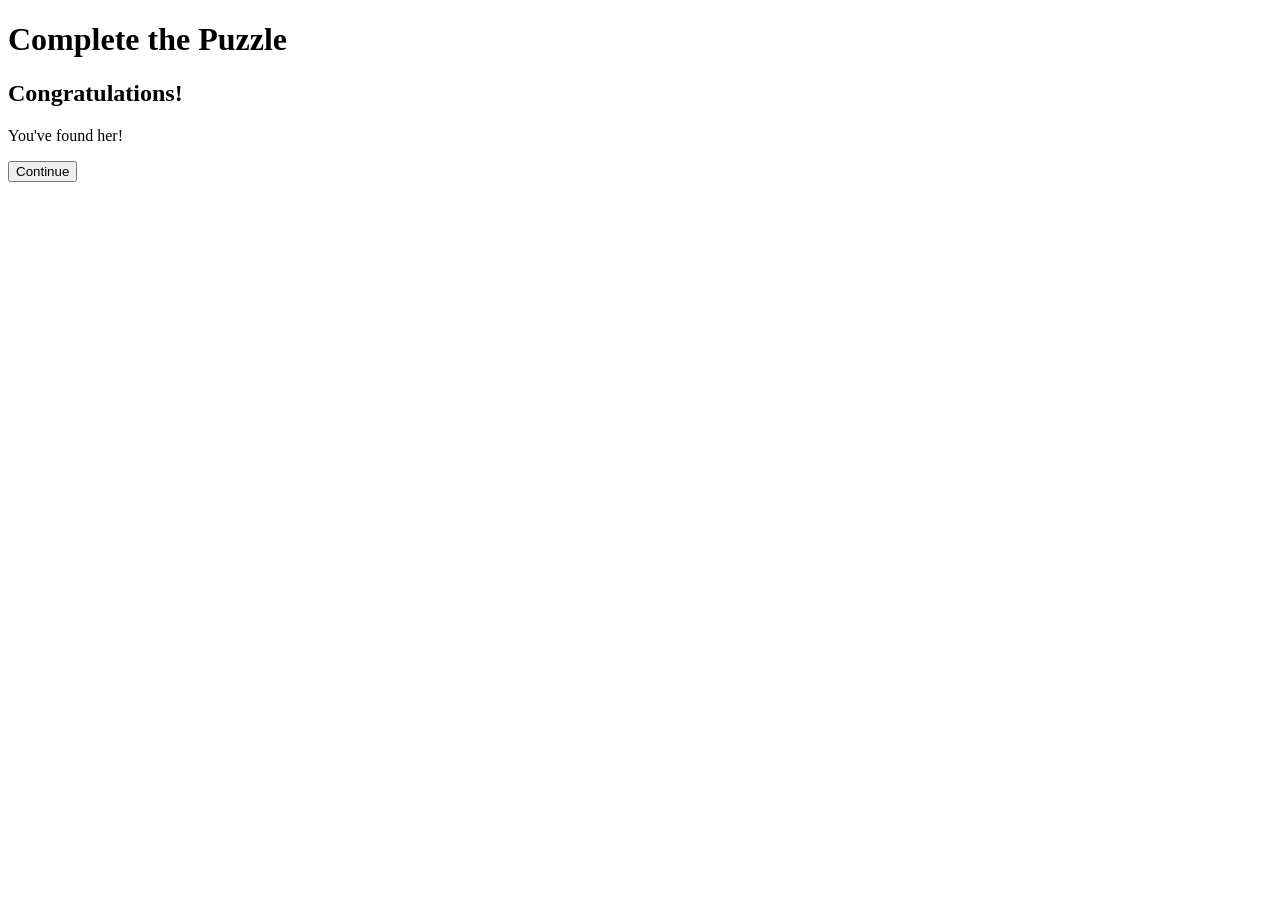
==== index.html @ f1f7c307 "Create index.html" ====
<!DOCTYPE html>
<html lang="en">
<head>
    <meta charset="UTF-8">
    <meta name="viewport" content="width=device-width, initial-scale=1.0">
    <title>1 d0nt tust th1s pl4ce...</title>
    <link rel="stylesheet" href="style.css">
</head>
<body>

<h1>Complete the Puzzle</h1>

<div id="board"></div>

<div id="modal" class="hidden">
    <div class="modal-content">
        <h2>Congratulations!</h2>
        <p>You've found her!</p>
        <button id="continueBtn">Continue</button>
    </div>
</div>

<script src="script.js"></script>
</body>
</html>
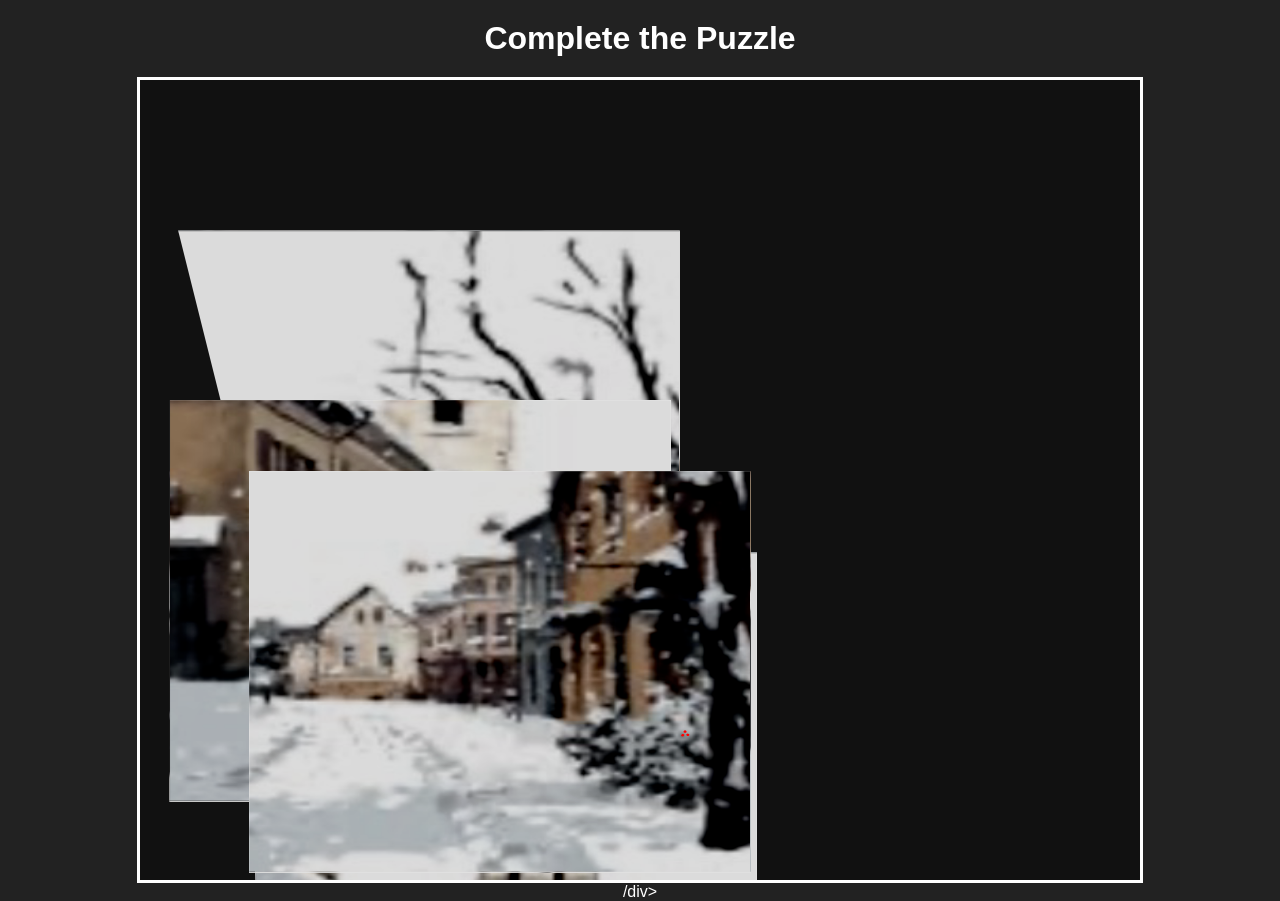
==== commit eb90aa1d: "Update index.html" ====
--- a/index.html
+++ b/index.html
@@ -10,7 +10,8 @@
 
 <h1>Complete the Puzzle</h1>
 
-<div id="board"></div>
+<div id="playArea"></div>
+<div id="board"></div>/div>
 
 <div id="modal" class="hidden">
     <div class="modal-content">
--- a/style.css
+++ b/style.css
@@ -0,0 +1,57 @@
+body {
+    margin: 0;
+    font-family: Arial, sans-serif;
+    background: #222;
+    color: white;
+    text-align: center;
+}
+
+h1 {
+    margin: 20px;
+}
+
+#board {
+    width: 1000px;
+    height: 800px;
+    margin: auto;
+    position: relative;
+    border: 3px solid white;
+    background: #111;
+    overflow: hidden;
+}
+
+.piece {
+    position: absolute;
+    cursor: grab;
+    border: 1px solid rgba(255,255,255,.15);
+}
+
+.hidden {
+    display: none;
+}
+
+#modal {
+    display: none;
+    position: fixed;
+    inset: 0;
+    background: rgba(0,0,0,.75);
+    justify-content: center;
+    align-items: center;
+}
+
+#modal.show {
+    display: flex;
+}
+
+.modal-content {
+    background: white;
+    color: black;
+    padding: 30px;
+    border-radius: 12px;
+}
+
+button {
+    padding: 12px 24px;
+    font-size: 16px;
+    cursor: pointer;
+}
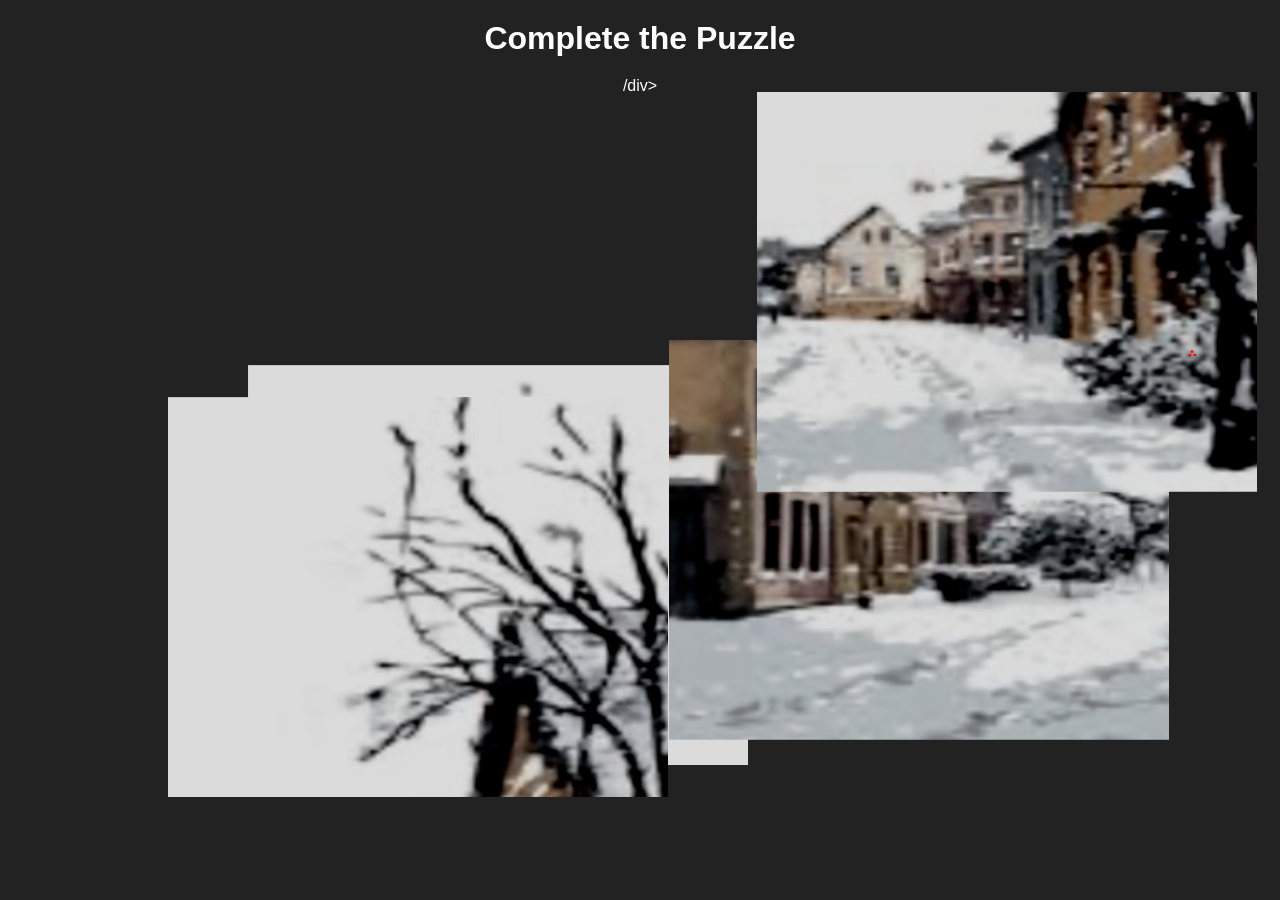
==== commit caa7f269: "Update index.html" ====
--- a/index.html
+++ b/index.html
@@ -10,7 +10,6 @@
 
 <h1>Complete the Puzzle</h1>
 
-<div id="playArea"></div>
 <div id="board"></div>/div>
 
 <div id="modal" class="hidden">
--- a/style.css
+++ b/style.css
@@ -10,20 +10,15 @@
     margin: 20px;
 }
 
+
 #board {
-    width: 1000px;
-    height: 800px;
-    margin: auto;
     position: relative;
-    border: 3px solid white;
-    background: #111;
-    overflow: hidden;
+    z-index: 2;
 }
 
 .piece {
     position: absolute;
-    cursor: grab;
-    border: 1px solid rgba(255,255,255,.15);
+    z-index: 999;
 }
 
 .hidden {
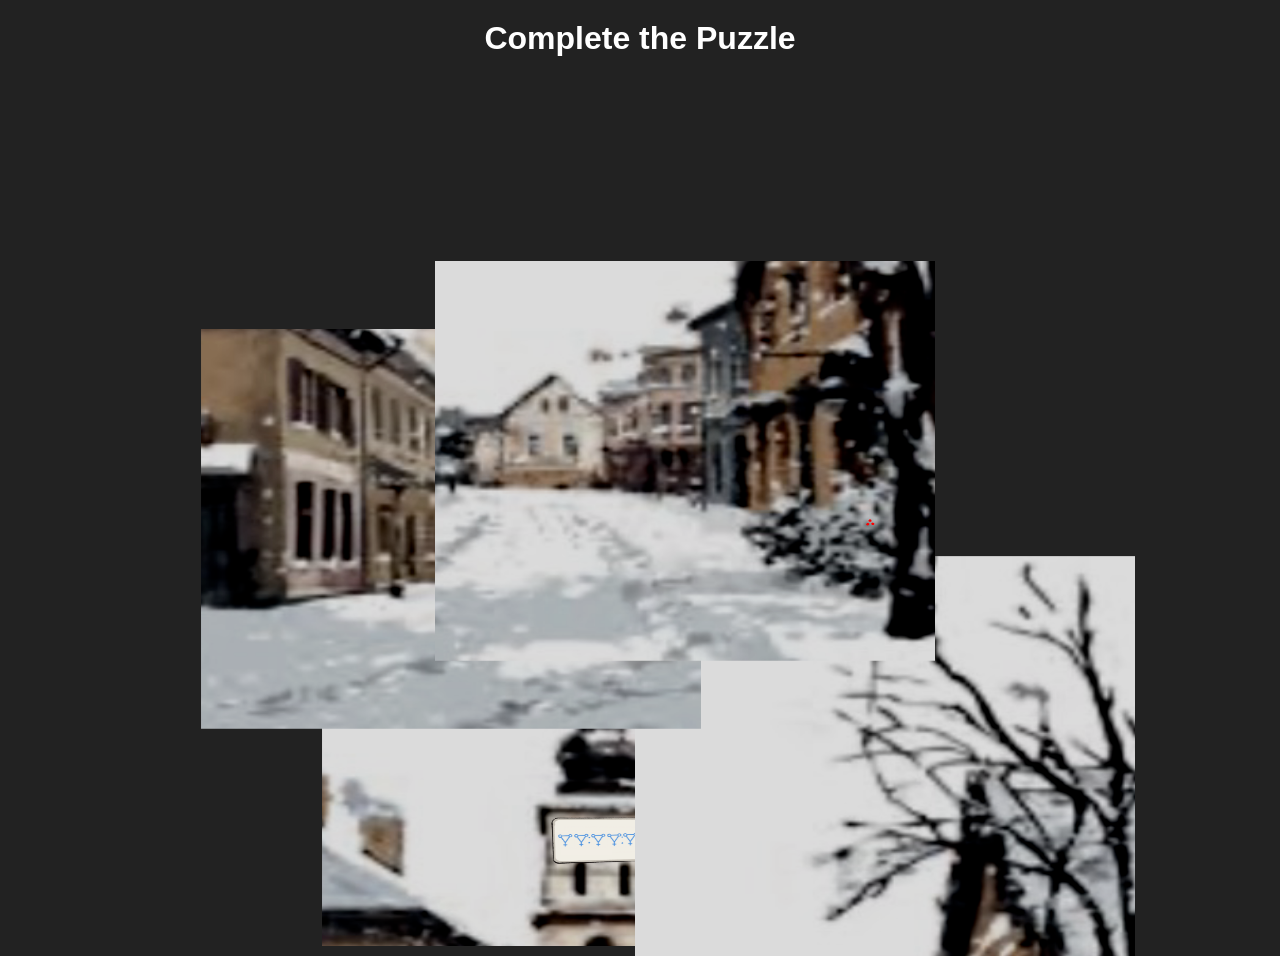
==== commit 6733dce7: "Update index.html" ====
--- a/index.html
+++ b/index.html
@@ -10,9 +10,9 @@
 
 <h1>Complete the Puzzle</h1>
 
-<div id="board"></div>/div>
+<div id="board"></div>
 
-<div id="modal" class="hidden">
+<div id="modal">
     <div class="modal-content">
         <h2>Congratulations!</h2>
         <p>You've found her!</p>
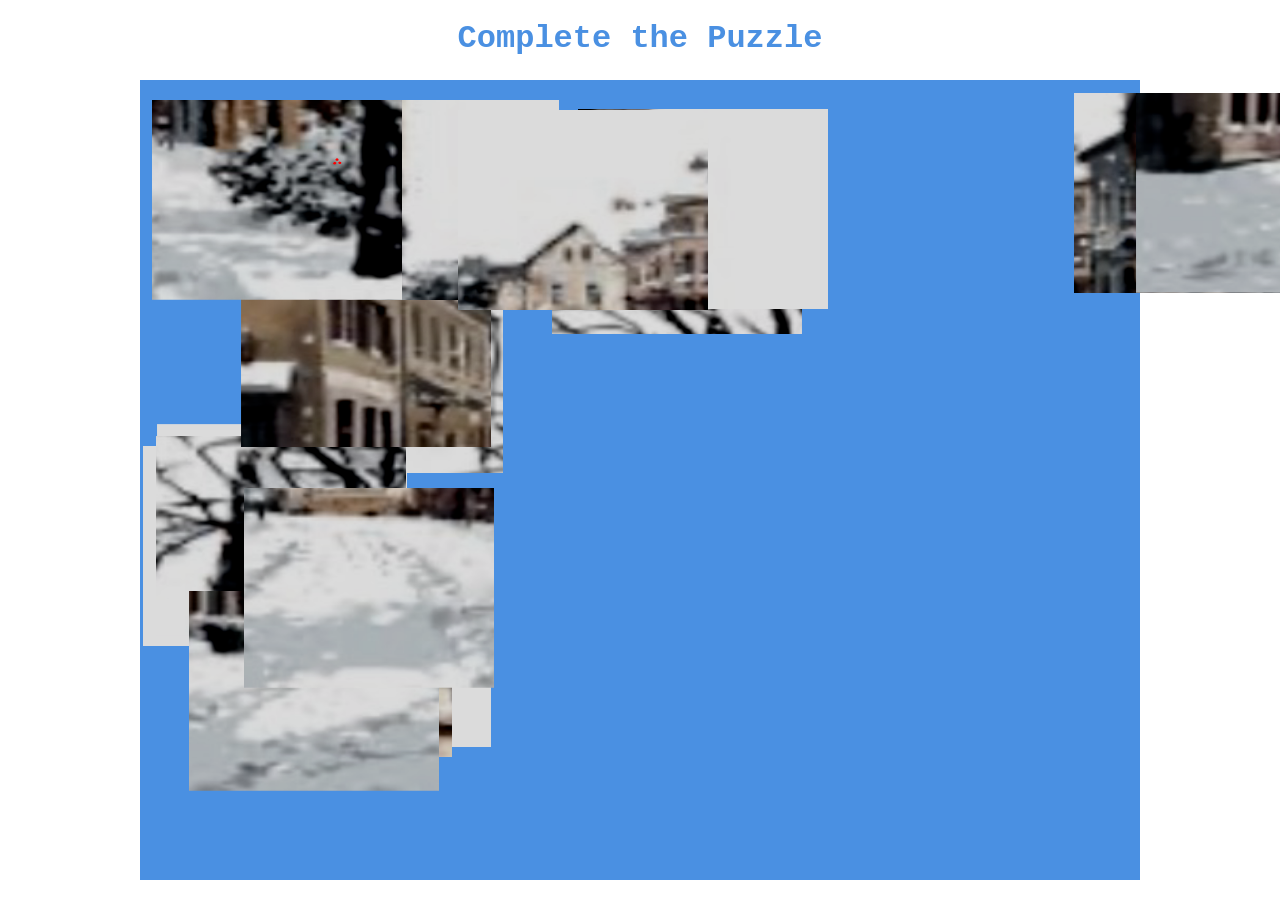
==== commit 55ef976d: "Update index.html" ====
--- a/index.html
+++ b/index.html
@@ -13,11 +13,20 @@
 <div id="board"></div>
 
 <div id="modal">
-    <div class="modal-content">
-        <h2>Congratulations!</h2>
-        <p>You've found her!</p>
-        <button id="continueBtn">Continue</button>
+   <div class="modal-content">
+
+    <div class="popup-header">
+        <span>System Message</span>
     </div>
+
+    <p>Congratulations!</p>
+    <p>You've found her!</p>
+
+    <button id="continueBtn">
+        Continue?
+    </button>
+
+</div>
 </div>
 
 <script src="script.js"></script>
--- a/style.css
+++ b/style.css
@@ -1,8 +1,8 @@
 body {
     margin: 0;
-    font-family: Arial, sans-serif;
-    background: #222;
-    color: white;
+    font-family: 'courier new', sans-serif;
+    background: white;
+    color: #4a90e2;
     text-align: center;
 }
 
@@ -13,25 +13,30 @@
 
 #board {
     position: relative;
+    width: 1000px;
+    height: 800px;
+    margin: 20px auto;
+    border: 3px solid white;
+    background: #4a90e2;
     z-index: 2;
 }
 
 .piece {
     position: absolute;
-    z-index: 999;
-}
-
-.hidden {
-    display: none;
+    z-index: 800;
 }
 
 #modal {
+    position: fixed;
+    top: 0;
+    left: 0;
+    width: 100%;
+    height: 100%;
+    background: rgba(0,0,0,0.6);
     display: none;
-    position: fixed;
-    inset: 0;
-    background: rgba(0,0,0,.75);
     justify-content: center;
     align-items: center;
+    z-index: 1000;
 }
 
 #modal.show {
@@ -39,14 +44,37 @@
 }
 
 .modal-content {
-    background: white;
+    background: #e0e0e0;
+    border: 2px solid #4a90e2;
+    width: 300px;
+    text-align: center;
+    font-family: 'courier', Tahoma, Geneva, Verdana, sans-serif;
+    position: relative;
+    border-radius: 4px;
     color: black;
-    padding: 30px;
-    border-radius: 12px;
 }
 
-button {
-    padding: 12px 24px;
-    font-size: 16px;
+.popup-header {
+    background-color: #4a90e2;
+    color: white;
+    padding: 5px 10px;
+    font-weight: bold;
+    display: flex;
+    justify-content: space-between;
+    align-items: center;
+    border-bottom: 2px solid #000;
+    border-radius: 4px 4px 0 0;
+}
+
+.modal-content p {
+    margin: 15px 0;
+}
+
+.modal-content button {
+    margin: 10px 5px 15px 5px;
+    padding: 5px 12px;
+    background: #c0c0c0;
+    border: 1px solid #000;
     cursor: pointer;
+    font-weight: bold;
 }
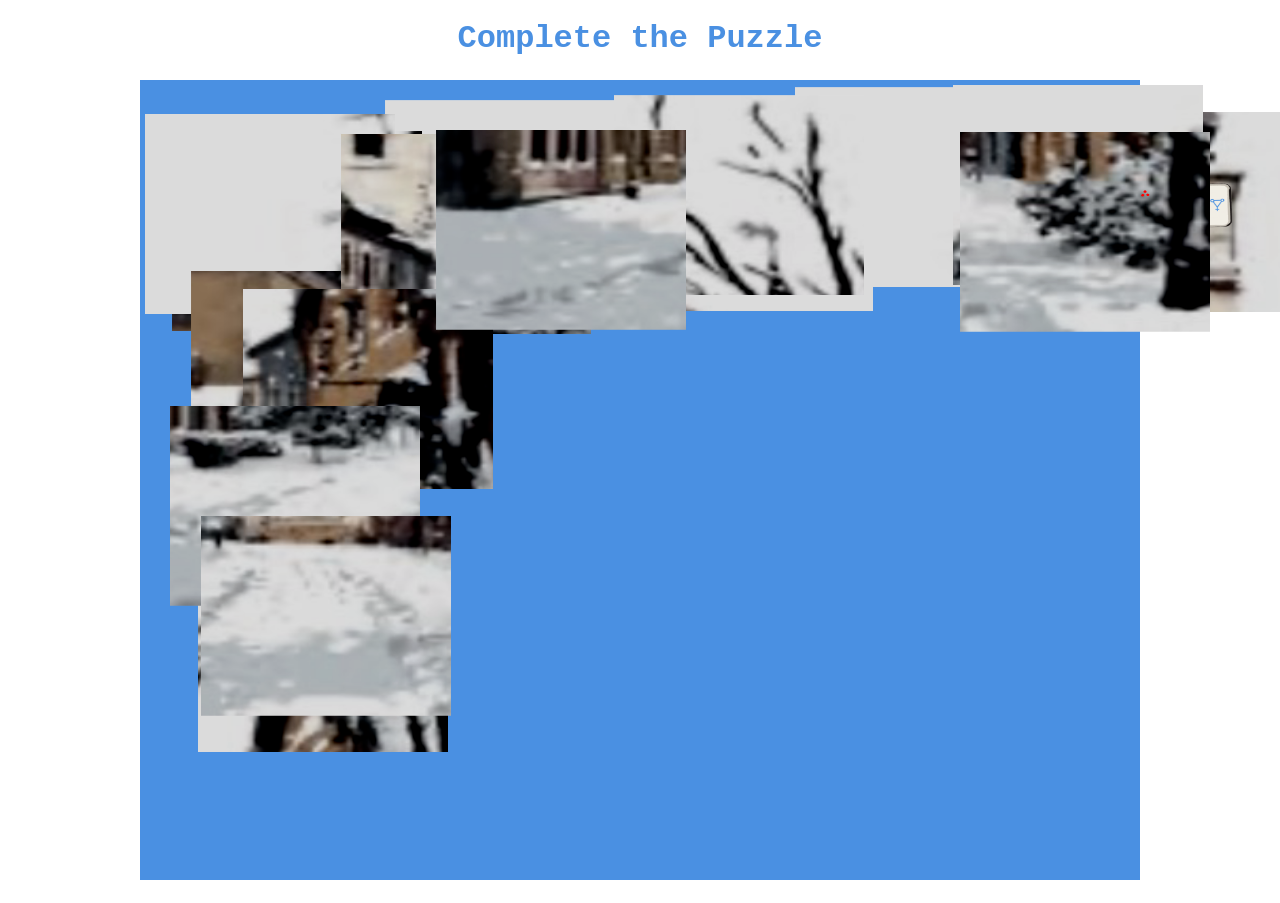
==== commit 2f8ee9b7: "Update index.html" ====
--- a/index.html
+++ b/index.html
@@ -23,7 +23,7 @@
     <p>You've found her!</p>
 
     <button id="continueBtn">
-        Continue?
+        You must continue.
     </button>
 
 </div>
--- a/style.css
+++ b/style.css
@@ -45,29 +45,29 @@
 
 .modal-content {
     background: #e0e0e0;
-    border: 2px solid #4a90e2;
-    width: 300px;
+    border: 3px solid #4a90e2;
+    width: 350px;
     text-align: center;
     font-family: 'courier', Tahoma, Geneva, Verdana, sans-serif;
     position: relative;
-    border-radius: 4px;
+    border-radius: 1px;
     color: black;
 }
 
 .popup-header {
     background-color: #4a90e2;
     color: white;
-    padding: 5px 10px;
+    padding: 10px 20px;
     font-weight: bold;
     display: flex;
     justify-content: space-between;
     align-items: center;
     border-bottom: 2px solid #000;
-    border-radius: 4px 4px 0 0;
+    border-radius: 2px 2px 0 0;
 }
 
 .modal-content p {
-    margin: 15px 0;
+    margin: 20px 0;
 }
 
 .modal-content button {
@@ -75,6 +75,7 @@
     padding: 5px 12px;
     background: #c0c0c0;
     border: 1px solid #000;
+    font-family: 'courier', Tahoma, Geneva, Verdana, sans-serif;
     cursor: pointer;
     font-weight: bold;
 }
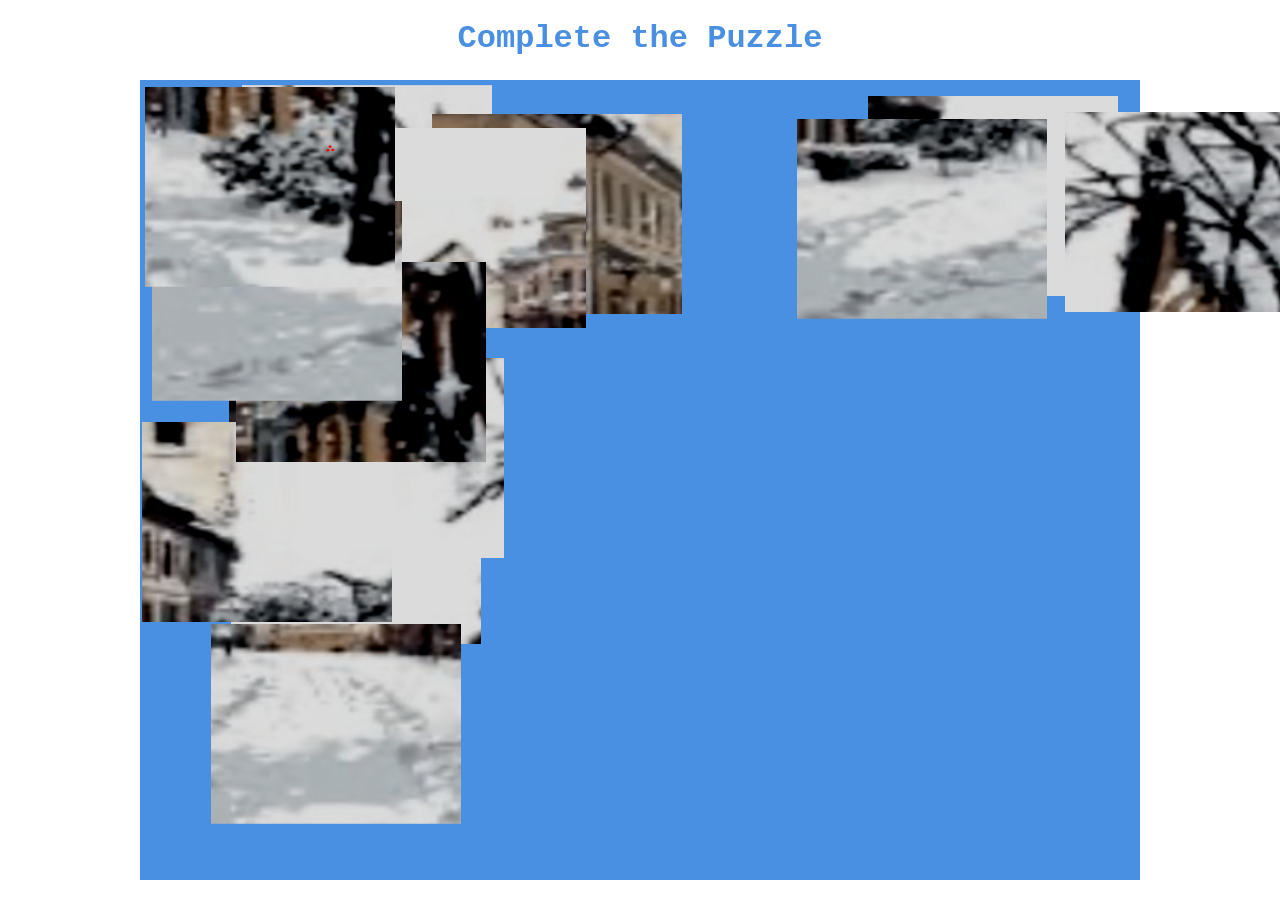
==== commit 5827deca: "Update index.html" ====
--- a/index.html
+++ b/index.html
@@ -30,5 +30,8 @@
 </div>
 
 <script src="script.js"></script>
+
+    <!-- Cloudflare Web Analytics --><script type='module' src='https://static.cloudflareinsights.com/beacon.min.js' data-cf-beacon='{"token": "59e7a616b2324d1498411e289f6de86c"}'></script><!-- End Cloudflare Web Analytics -->
+    
 </body>
 </html>
